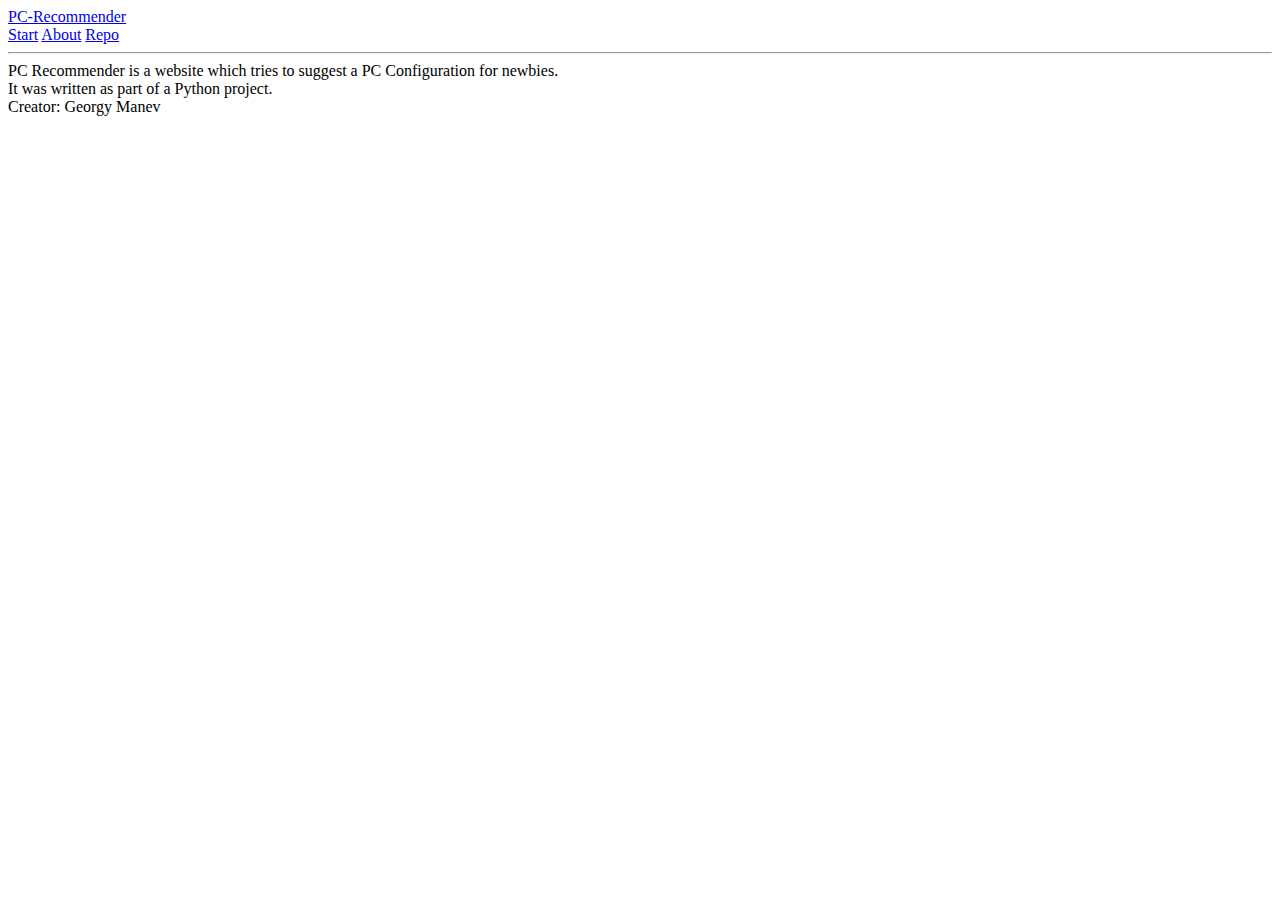
==== templates/about.html @ e590b3d8 "frontend" ====
<!DOCTYPE html>
<html lang="en">
<head>
    <meta charset="UTF-8">
    <title>About PC-Recommender</title>
    <link rel="stylesheet" href="{{ url_for('static', filename='style.css') }}" />
</head>
<body>
    <div id="navbar">
        <div id="logo">
            <a href="/">PC-Recommender</a>
        </div>
        <div id="links">
            <a href="/preferences">Start</a>
            <a href="/about">About</a>
            <a href="https://github.com/GogoManev/PC-Recommender">Repo</a>
        </div>
    </div>
    <hr>
    <a>PC Recommender is a website which tries to suggest a PC Configuration for newbies. </a>
    <br>
    <a>It was written as part of a Python project.</a>
    <br>
    <a>Creator: Georgy Manev</a>
</body>
</html>
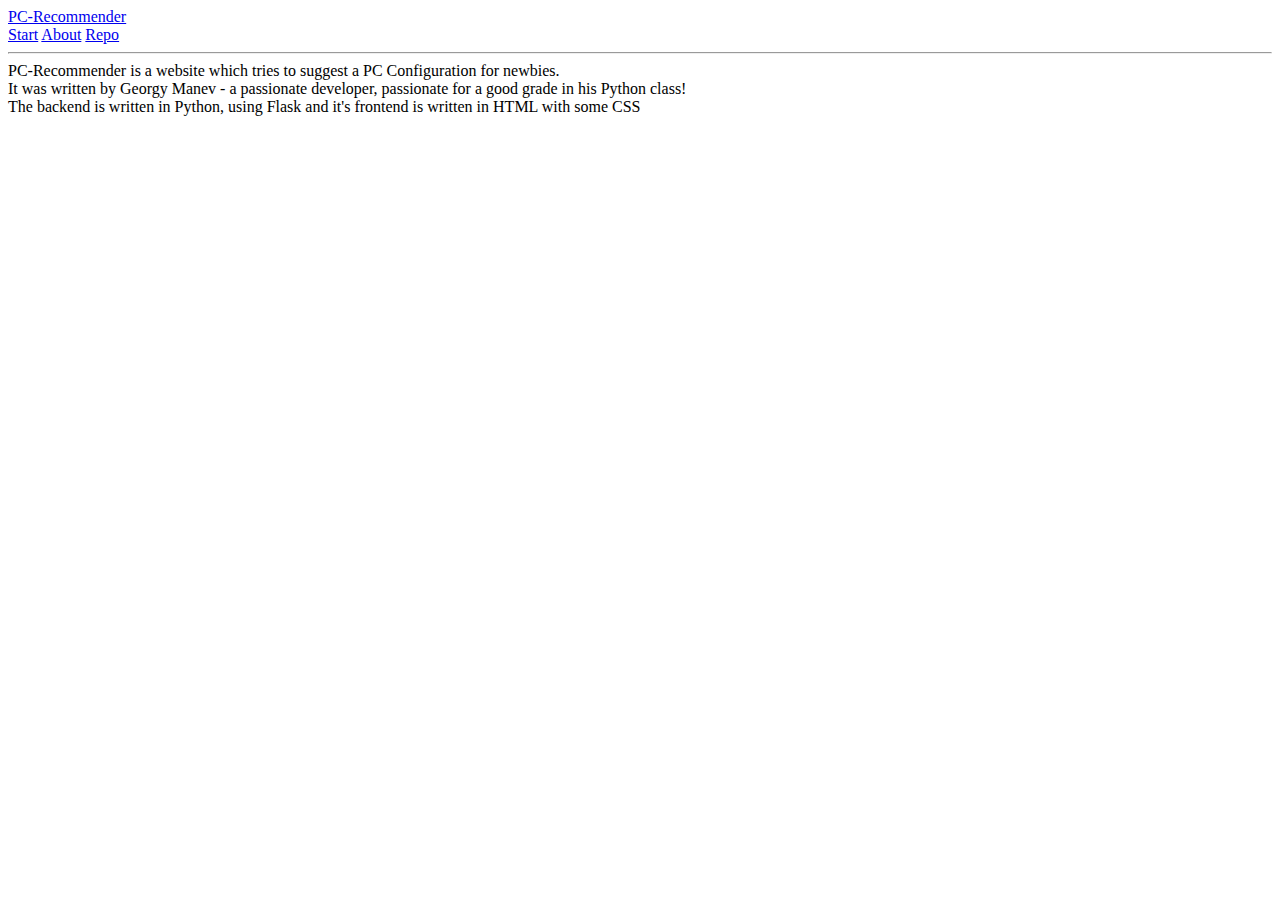
==== commit a9a6b140: "Rewritten backend" ====
--- a/templates/about.html
+++ b/templates/about.html
@@ -2,7 +2,7 @@
 <html lang="en">
 <head>
     <meta charset="UTF-8">
-    <title>About PC-Recommender</title>
+    <title>About | PC-Recommender</title>
     <link rel="stylesheet" href="{{ url_for('static', filename='style.css') }}" />
 </head>
 <body>
@@ -17,10 +17,8 @@
         </div>
     </div>
     <hr>
-    <a>PC Recommender is a website which tries to suggest a PC Configuration for newbies. </a>
-    <br>
-    <a>It was written as part of a Python project.</a>
-    <br>
-    <a>Creator: Georgy Manev</a>
+    <a>PC-Recommender is a website which tries to suggest a PC Configuration for newbies. </a> <br>
+    <a>It was written by Georgy Manev - a passionate developer, passionate for a good grade in his Python class! </a> <br>
+    <a>The backend is written in Python, using Flask and it's frontend is written in HTML with some CSS</a>
 </body>
 </html>